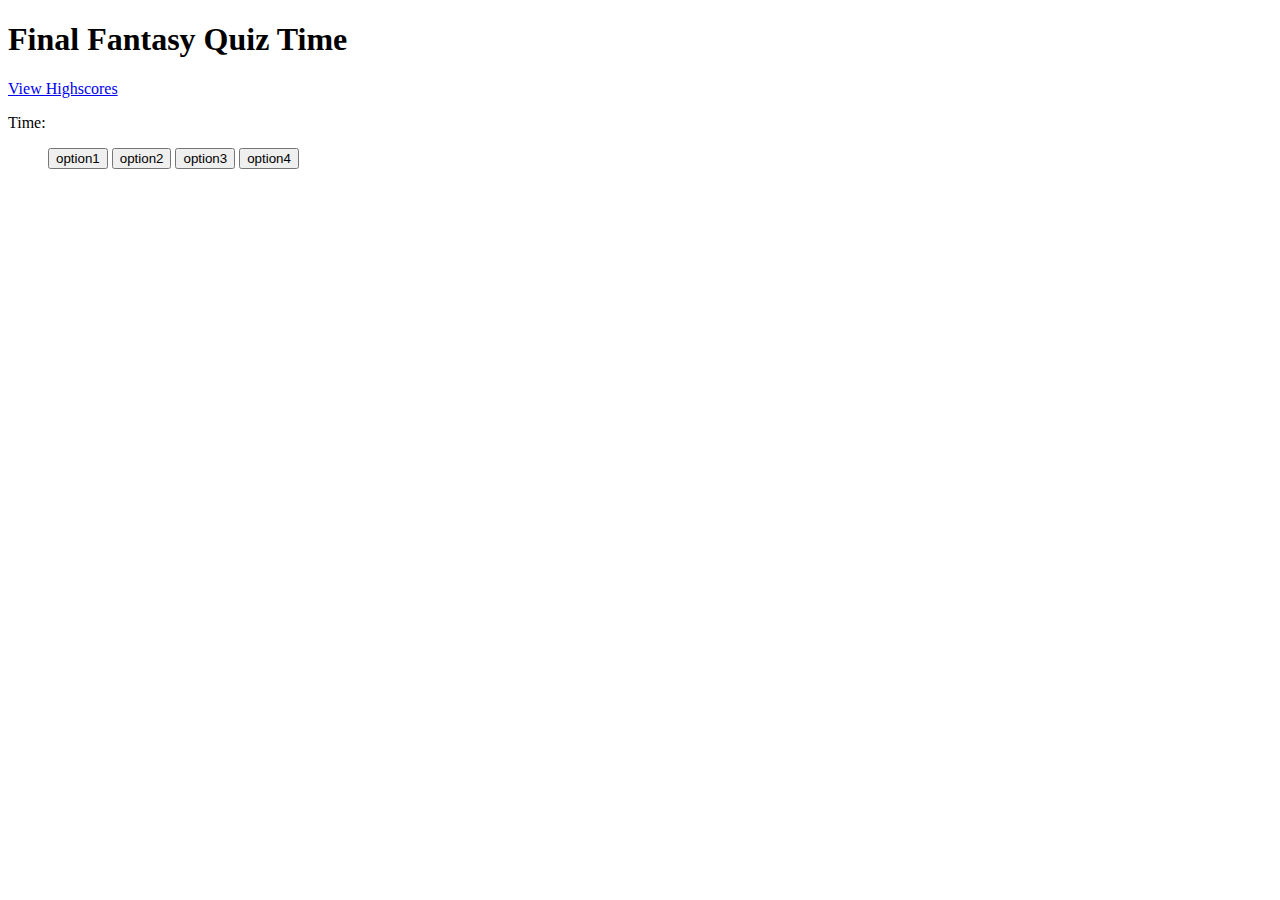
==== quiz-page.html @ 5aabe713 "Finalized the introduction page for the quiz." ====
<!DOCTYPE html>
<html lang="en">
    <head>
        <meta charset="UTF-8">
        <meta http-equiv="X-UA-Compatible" content="IE=edge">
        <meta name="viewport" content="width=device-width, initial-scale=1.0">
        <link rel="stylesheet" href="./assets/css/reset.css">
        <link rel="stylesheet" href="./assets/css/style-quiz.css">
        <title>FF Quiz Time</title>
    </head>

    <body>
        <header>
            <h1>Final Fantasy Quiz Time</h1>
        </header>

        <section class="banner">   
            <nav>
                <a href="#score">View Highscores</a>        
            </nav>
            <div id="timer">
                <p>Time:</p>
            </div>
        </section>

        <div>
            <p id="question"></p>
            <ul id="option-container">
                <button class="option" id="op1">option1</button>
                <button class="option" id="op2">option2</button>
                <button class="option" id="op3">option3</button>
                <button class="option" id="op4">option4</button>
            </ul>
        </div>
        <script src="./assets/js/quiz-script.js"></script>
    </body>
</html>
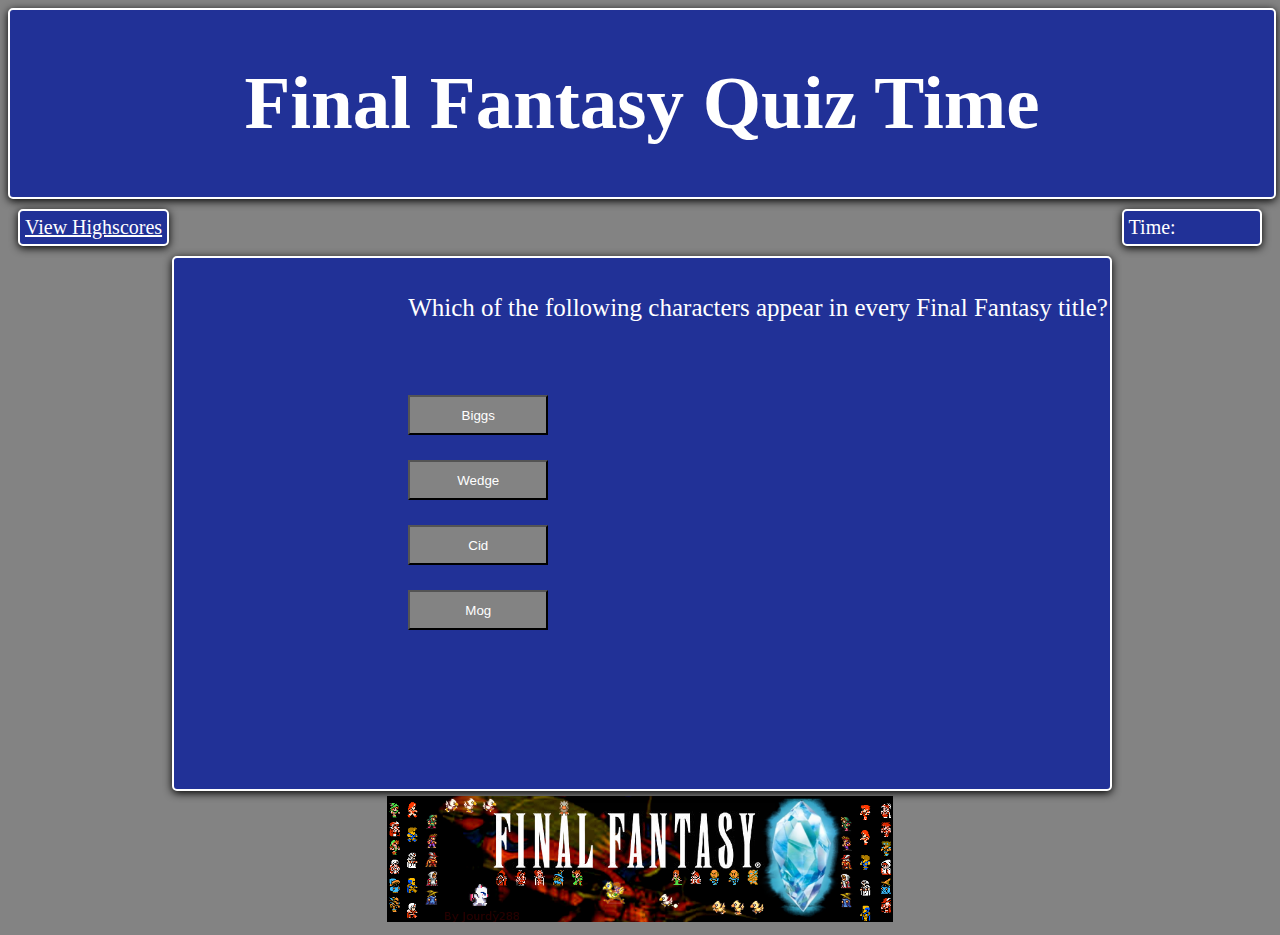
==== commit 7b24b3eb: "Got the quiz part of the quiz functioning." ====
--- a/quiz-page.html
+++ b/quiz-page.html
@@ -1,37 +1,46 @@
 <!DOCTYPE html>
 <html lang="en">
-    <head>
-        <meta charset="UTF-8">
-        <meta http-equiv="X-UA-Compatible" content="IE=edge">
-        <meta name="viewport" content="width=device-width, initial-scale=1.0">
-        <link rel="stylesheet" href="./assets/css/reset.css">
-        <link rel="stylesheet" href="./assets/css/style-quiz.css">
-        <title>FF Quiz Time</title>
-    </head>
 
-    <body>
-        <header>
-            <h1>Final Fantasy Quiz Time</h1>
-        </header>
+<head>
+    <meta charset="UTF-8">
+    <meta http-equiv="X-UA-Compatible" content="IE=edge">
+    <meta name="viewport" content="width=device-width, initial-scale=1.0">
+    <link rel="stylesheet" href="./assets/css/reset.css">
+    <link rel="stylesheet" href="./assets/css/style-quiz.css">
+    <title>FF Quiz Time</title>
+</head>
 
-        <section class="banner">   
-            <nav>
-                <a href="#score">View Highscores</a>        
-            </nav>
-            <div id="timer">
-                <p>Time:</p>
-            </div>
-        </section>
+<body>
+    <header id=" banner">
+        <h1>Final Fantasy Quiz Time</h1>
+    </header>
 
-        <div>
-            <p id="question"></p>
-            <ul id="option-container">
-                <button class="option" id="op1">option1</button>
-                <button class="option" id="op2">option2</button>
-                <button class="option" id="op3">option3</button>
-                <button class="option" id="op4">option4</button>
-            </ul>
+    <section>
+        <nav id="stats">
+            <a href="#score">View Highscores</a>
+        </nav>
+
+        <div id="timer">
+            <span>Time:</span>
         </div>
-        <script src="./assets/js/quiz-script.js"></script>
-    </body>
+    </section>
+
+    <div id="starter-box">
+        <p id="question">Which of the following characters appear in every Final Fantasy title?</p>
+        <span id="option-container">
+            <button type="button" class="btn" id="optA">Biggs</button>
+            <button type="button" class="btn" id="optB">Wedge</button>
+            <button type="button" class="btn" id="optC">Cid</button>
+            <button type="button" class="btn" id="optD">Mog</button>
+        </span>
+        <p id="outcome"></p>
+        <p id="test"></p>
+    </div>
+    <script src="./assets/js/quiz-script.js"></script>
+</body>
+
+<footer>
+    <img src="./assets/images/banner-image.png" alt="banner of the final fantasy game logos" class="banner-img">
+</footer>
+
 </html>--- a/assets/css/style-quiz.css
+++ b/assets/css/style-quiz.css
@@ -0,0 +1,109 @@
+:root {
+    --backgroundColorBox: #213197;
+    --backgroundColor: #838383;
+}
+
+@font-face {
+    font-family: 'Final Fantasy', sans-serif;
+    src: url(https://fonts.cdnfonts.com/css/final-fantasy);
+}
+
+header {
+    display: flex;
+    width: 100%; 
+    color: #fff;
+    background-color: var(--backgroundColorBox);
+    justify-content: center;
+    border-radius: 5px;
+    border-width: 2px;
+    border: 2px solid #fff;
+    box-shadow: black 0px 2px 8px 0px;
+}
+
+header h1 {
+    font-size: 75px;
+}
+
+.banner-img {
+    background-image: url("../images/banner-image.png");
+    width: 40%;
+    margin: 5px;
+    height: auto;
+    
+}
+
+body {
+    background-color: var(--backgroundColor);
+}
+
+a {
+    color: #fff;
+}
+
+#timer,
+#stats {
+    margin: 10px;
+    padding: 5px;
+    color: #fff;
+    background-color: var(--backgroundColorBox);
+    border-radius: 5px;
+    border-width: 2px;
+    border: 2px solid #fff;
+    box-shadow: black 0px 2px 8px 0px;
+}
+
+#timer {
+    width: 10%;
+}
+
+section {
+    display: flex;
+    justify-content: space-between;
+    font-size: 20px;
+}
+
+#starter-box {
+    display: flex;
+    flex-direction: column;
+    justify-content: space-around;
+    width: 74%;
+    height: 59vh;
+    font-size: 25px;
+    color: #fff;
+    margin-left: 13%;
+    background-color: var(--backgroundColorBox);
+    border-radius: 5px;
+    border-width: 2px;
+    border: 2px solid #fff;
+    box-shadow: black 0px 2px 8px 0px;
+}
+
+#question,
+#option-container,
+#outcome {
+    align-items: start;
+    margin-left: 25%;
+}
+
+#option-container {
+    display: flex;
+    flex-direction: column;
+}
+
+.btn {
+    color: #fff;
+    background-color: var(--backgroundColor);
+    height: 40px;
+    width: 20%;
+    margin-top: 25px;
+}
+
+footer {
+    display: flex;
+    justify-content: center;
+    align-items: center;
+}
+
+@media screen {
+    
+}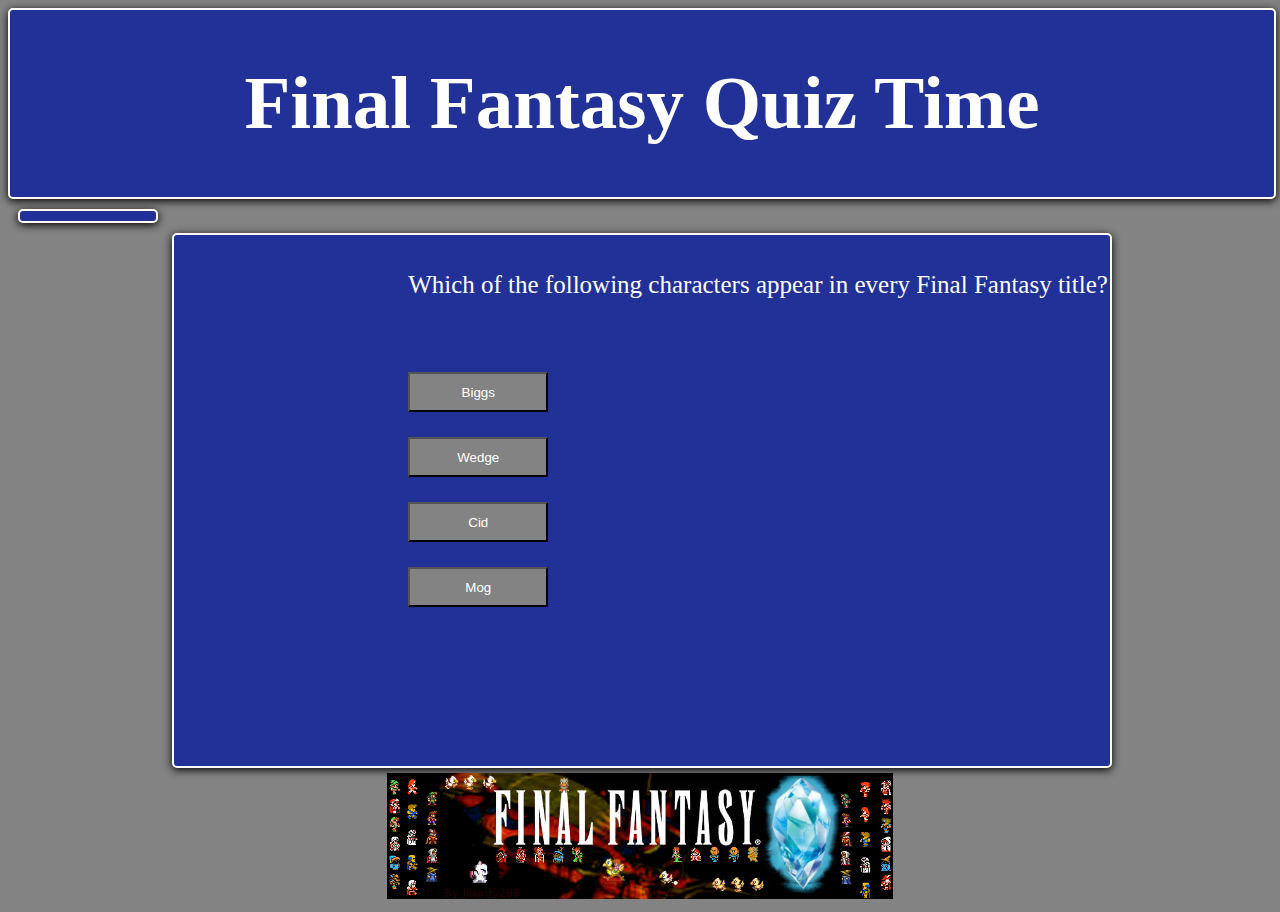
==== commit 07ce6aad: "finally added the timer and penalty and score screens" ====
--- a/quiz-page.html
+++ b/quiz-page.html
@@ -16,12 +16,7 @@
     </header>
 
     <section>
-        <nav id="stats">
-            <a href="#score">View Highscores</a>
-        </nav>
-
         <div id="timer">
-            <span>Time:</span>
         </div>
     </section>
 
